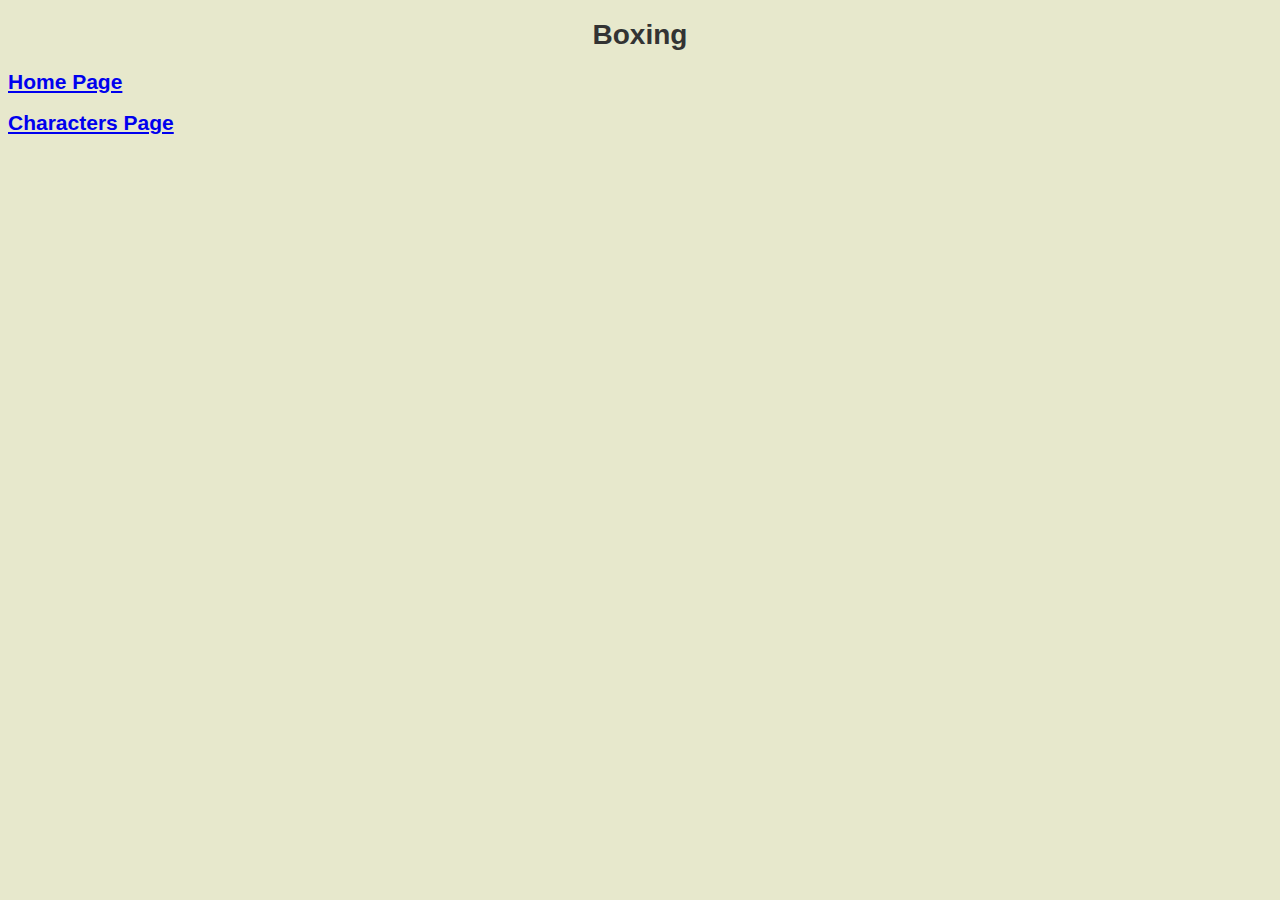
==== pages/boxing.html @ 8fa75697 "HTML Navigation complete" ====
<!DOCTYPE html>
    <html lang="en">
    <head>
        <meta charset="UTF-8">
        <meta name="viewport" content="width=device-width, initial-scale=1.0">
        <link rel="stylesheet" type="text/css" href="../styles/styles.css">
        <title>Creed Fandom</title>
    </head>
    <body>
        <!-- header -->
        <section id="header-section">
            <h1>Boxing</h1>
        </section>

        <!-- Navigation -->
         <a href="../index.html">
            <h2>Home Page</h2>
         </a>
         <a href="./characters.html">
            <h2>Characters Page</h2>
         </a>
    </body>
---- styles/styles.css ----
/* ./styles.css */

body {
    background-color: #e7e8cc;
    color: #333;
    font-family: Helvetica, Arial, sans-serif;
    font-size: 14px;
}

h1 {
    text-align: center;
}

section > p,
section > blockquote {
    line-height: 1.5;
}

#main-character {
    font-weight: 600;
}

ol > li > span#favorite-movie {
    font-style: italic;
}

.strikethrough-text {
    text-decoration: line-through;
}

code {
    font-family: 'Courier New', Courier, monospace;
    letter-spacing: 0.07em;
}

section#description-section,
section#fact-section {
    background-color: pink;
    width: 80%;
    margin-right: auto;
    margin-left: auto;
}

#description-section img {
    /* height: auto; */
    max-width: 100%;
    min-height: 120px;
}
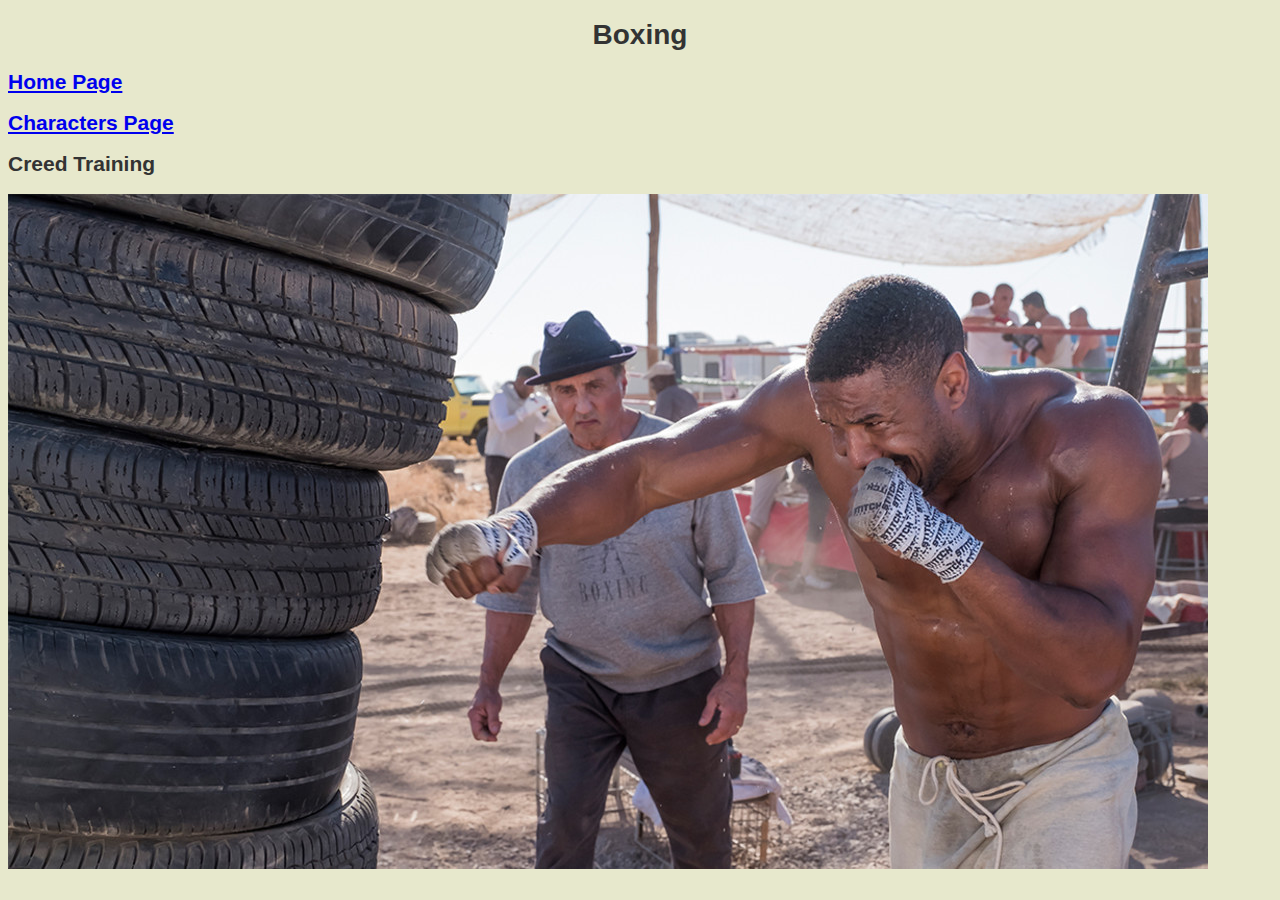
==== commit d153ff83: "Final upload. Added comments and other images" ====
--- a/pages/boxing.html
+++ b/pages/boxing.html
@@ -19,4 +19,8 @@
          <a href="./characters.html">
             <h2>Characters Page</h2>
          </a>
+         <h2>Creed Training</h2>
+         <a href="">
+            <img src="../img/creed training.jpg" alt="Creed Training">
+         </a>
     </body>